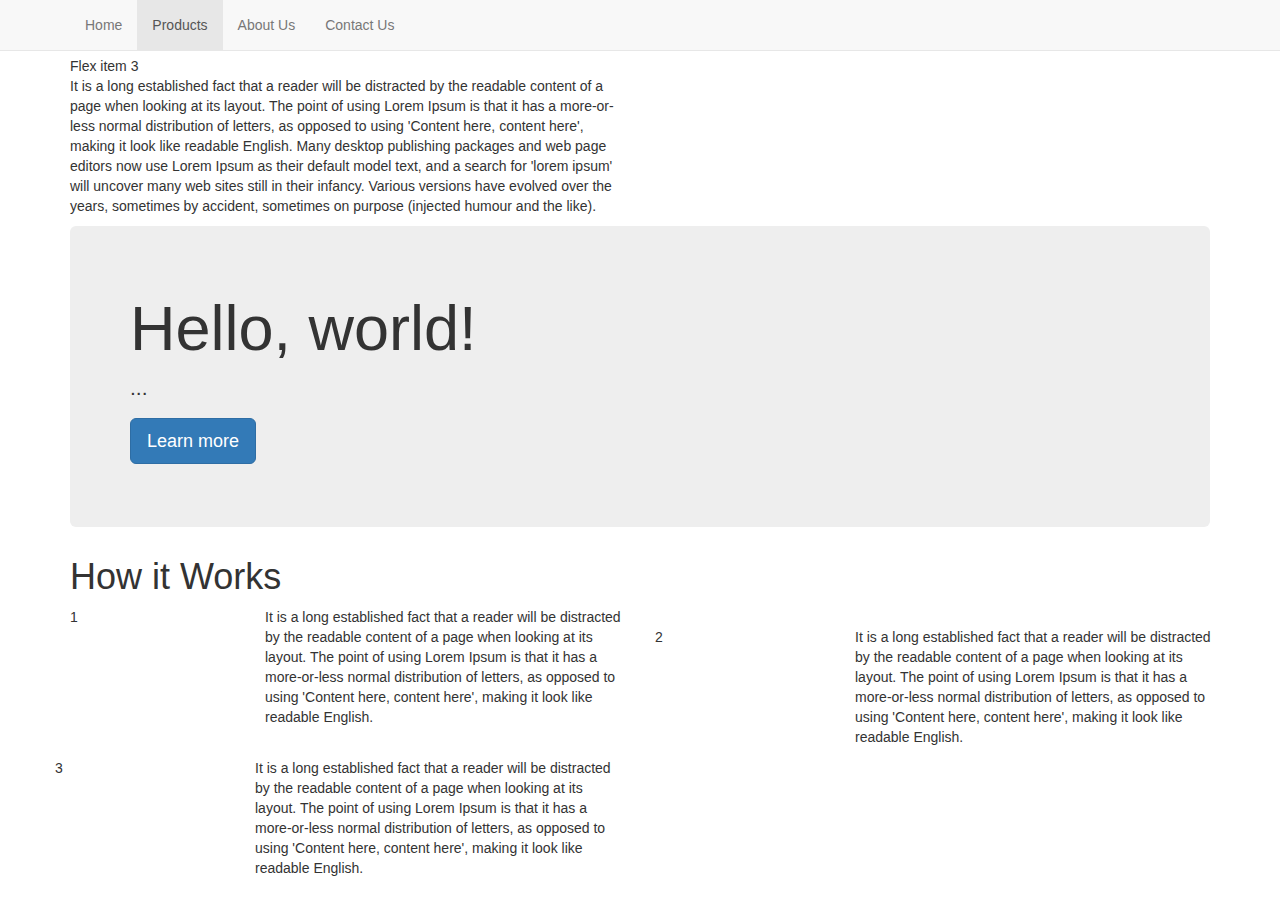
==== index.html @ 295529e9 "initialized project" ====
<!DOCTYPE html>
<html>

<head>
    <meta charset="utf-8">
    <title></title>
    <script src="https://code.jquery.com/jquery-3.2.1.min.js" integrity="sha256-hwg4gsxgFZhOsEEamdOYGBf13FyQuiTwlAQgxVSNgt4=" crossorigin="anonymous"></script>
    <!-- Latest compiled and minified CSS -->
    <link rel="stylesheet" href="https://maxcdn.bootstrapcdn.com/bootstrap/3.3.7/css/bootstrap.min.css" integrity="sha384-BVYiiSIFeK1dGmJRAkycuHAHRg32OmUcww7on3RYdg4Va+PmSTsz/K68vbdEjh4u" crossorigin="anonymous">

    <!-- Optional theme -->
    <link rel="stylesheet" href="https://maxcdn.bootstrapcdn.com/bootstrap/3.3.7/css/bootstrap-theme.min.css" integrity="sha384-rHyoN1iRsVXV4nD0JutlnGaslCJuC7uwjduW9SVrLvRYooPp2bWYgmgJQIXwl/Sp" crossorigin="anonymous">

    <!-- Latest compiled and minified JavaScript -->
    <script src="https://maxcdn.bootstrapcdn.com/bootstrap/3.3.7/js/bootstrap.min.js" integrity="sha384-Tc5IQib027qvyjSMfHjOMaLkfuWVxZxUPnCJA7l2mCWNIpG9mGCD8wGNIcPD7Txa" crossorigin="anonymous"></script>
    <link rel="stylesheet" href="style.css">
</head>

<body>
    <div class="container">

        <nav class="navbar navbar-default navbar-fixed-top">
            <div class="container">
                <ul class="nav navbar-nav navbar-center">
                    <li><a href="#">Home</a></li>
                    <li class="active"><a href="#">Products<span class="sr-only">(current)</span></a></li>
                    <li><a href="#">About Us</a></li>

                    <li><a href="#">Contact Us</a></li>
                </ul>
            </div>
        </nav>
        <div id="carousel-example-generic" class="carousel slide" data-ride="carousel">
            <!-- Indicators -->
            <ol class="carousel-indicators">
                <li data-target="#carousel-example-generic" data-slide-to="0" class="active"></li>
                <li data-target="#carousel-example-generic" data-slide-to="1"></li>
                <li data-target="#carousel-example-generic" data-slide-to="2"></li>
            </ol>

            <!-- Wrapper for slides -->
            <div class="carousel-inner" role="listbox">
                <div class="item active">
                    <img src="https://www.w3schools.com/w3images/fjords.jpg" alt="...">
                    <div class="carousel-caption">
                        Toys
                    </div>
                </div>
                <div class="item">
                    <img src="https://www.w3schools.com/w3images/fjords.jpg" alt="...">
                    <div class="carousel-caption">
                        Games
                    </div>
                </div>
                <div class="item">
                    <img src="https://www.w3schools.com/w3images/fjords.jpg" alt="...">
                    <div class="carousel-caption">
                        Accessories
                    </div>
                </div>
            </div>

            <!-- Controls -->
            <a class="left carousel-control" href="#carousel-example-generic" role="button" data-slide="prev">
                <span class="glyphicon glyphicon-chevron-left" aria-hidden="true"></span>
                <span class="sr-only">Previous</span>
            </a>
            <a class="right carousel-control" href="#carousel-example-generic" role="button" data-slide="next">
                <span class="glyphicon glyphicon-chevron-right" aria-hidden="true"></span>
                <span class="sr-only">Next</span>
            </a>
        </div>
        <div class="d-flex p-2">
            <div class="d-flex flex-row">
                <div class="p-2">Flex item 1</div>
                <div class="p-2">Flex item 2</div>
                <div class="p-2">Flex item 3</div>
            </div>
        </div>
        <div class="row">
            <div class="col-md-6">
                <p>It is a long established fact that a reader will be distracted by the readable content of a page when looking at its layout. The point of using Lorem Ipsum is that it has a more-or-less normal distribution of letters, as opposed to using
                    'Content here, content here', making it look like readable English. Many desktop publishing packages and web page editors now use Lorem Ipsum as their default model text, and a search for 'lorem ipsum' will uncover many web sites still
                    in their infancy. Various versions have evolved over the years, sometimes by accident, sometimes on purpose (injected humour and the like).</p>
            </div>
            <div class="col-md-6">
                <img src="https://www.w3schools.com/w3images/fjords.jpg" alt="">
            </div>
        </div>

        <div class="jumbotron">
            <h1>Hello, world!</h1>
            <p>...</p>
            <p><a class="btn btn-primary btn-lg" href="#" role="button">Learn more</a></p>
        </div>
        <h1>How it Works</h1>
        <div class="row">
            <div class="col-md-2">
                1
            </div>
            <div class="col-md-4">
                <p>It is a long established fact that a reader will be distracted by the readable content of a page when looking at its layout. The point of using Lorem Ipsum is that it has a more-or-less normal distribution of letters, as opposed to using
                    'Content here, content here', making it look like readable English.</p>
            </div>
            <div class="col-md-6">
                <img src="http://www.jqueryscript.net/images/Simplest-Responsive-jQuery-Image-Lightbox-Plugin-simple-lightbox.jpg" alt="">

            </div </div>
            <div class="row">
                <div class="col-md-2">
                    2
                </div>
                <div class="col-md-4">
                    <p>It is a long established fact that a reader will be distracted by the readable content of a page when looking at its layout. The point of using Lorem Ipsum is that it has a more-or-less normal distribution of letters, as opposed to
                        using 'Content here, content here', making it look like readable English.</p>
                </div>
                <div class="col-md-6">

                </div>
            </div>
            <div class="row">
                <div class="col-md-2">
                    3
                </div>
                <div class="col-md-4">
                    <p>It is a long established fact that a reader will be distracted by the readable content of a page when looking at its layout. The point of using Lorem Ipsum is that it has a more-or-less normal distribution of letters, as opposed to
                        using 'Content here, content here', making it look like readable English.</p>
                </div>
                <div class="col-md-6">

                </div </div>
            </div>

</body>

</html>
---- style.css ----
img {
    max-width: 100%;
}
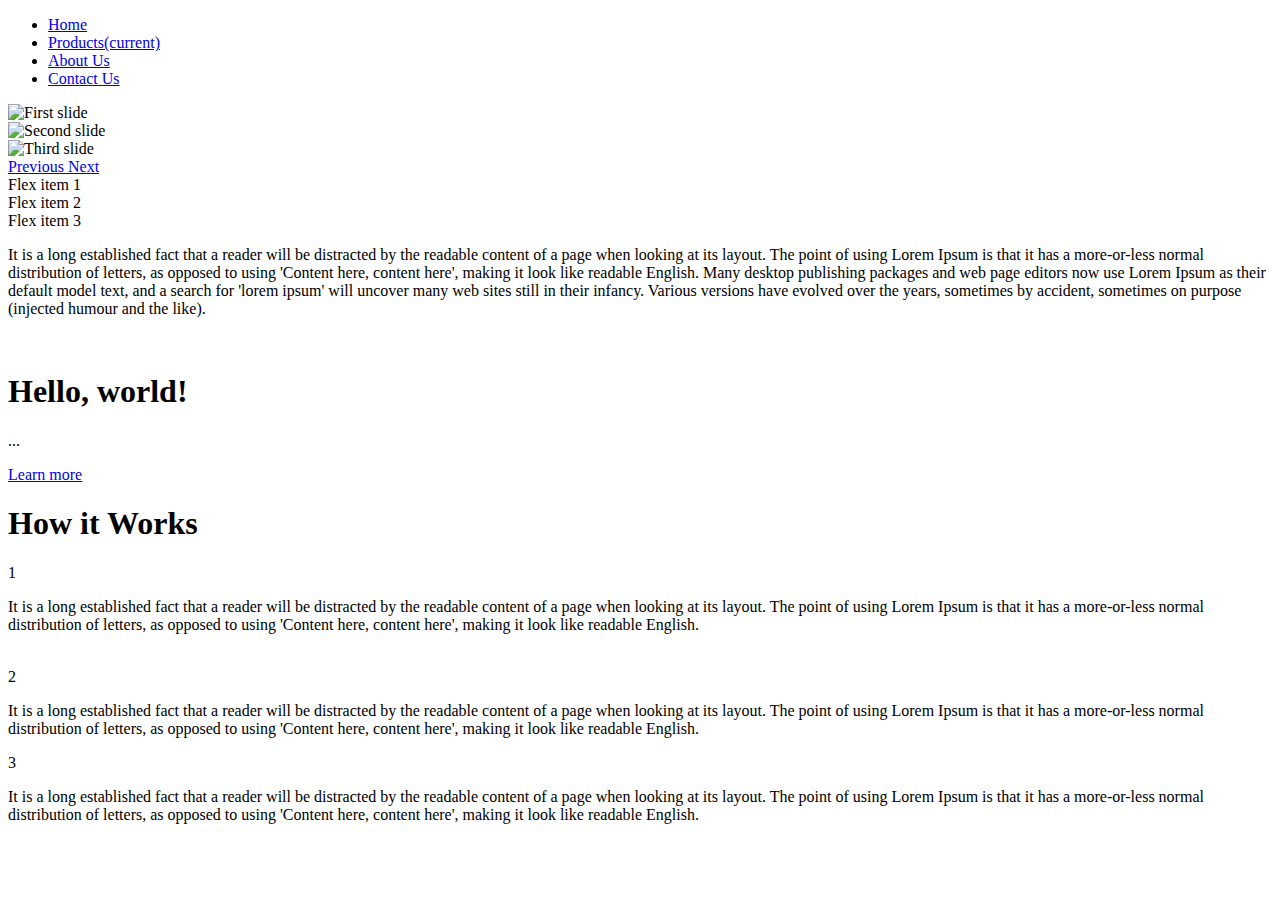
==== commit eef52d6b: "carousel fixed" ====
--- a/index.html
+++ b/index.html
@@ -4,15 +4,10 @@
 <head>
     <meta charset="utf-8">
     <title></title>
-    <script src="https://code.jquery.com/jquery-3.2.1.min.js" integrity="sha256-hwg4gsxgFZhOsEEamdOYGBf13FyQuiTwlAQgxVSNgt4=" crossorigin="anonymous"></script>
-    <!-- Latest compiled and minified CSS -->
-    <link rel="stylesheet" href="https://maxcdn.bootstrapcdn.com/bootstrap/3.3.7/css/bootstrap.min.css" integrity="sha384-BVYiiSIFeK1dGmJRAkycuHAHRg32OmUcww7on3RYdg4Va+PmSTsz/K68vbdEjh4u" crossorigin="anonymous">
-
-    <!-- Optional theme -->
-    <link rel="stylesheet" href="https://maxcdn.bootstrapcdn.com/bootstrap/3.3.7/css/bootstrap-theme.min.css" integrity="sha384-rHyoN1iRsVXV4nD0JutlnGaslCJuC7uwjduW9SVrLvRYooPp2bWYgmgJQIXwl/Sp" crossorigin="anonymous">
-
-    <!-- Latest compiled and minified JavaScript -->
-    <script src="https://maxcdn.bootstrapcdn.com/bootstrap/3.3.7/js/bootstrap.min.js" integrity="sha384-Tc5IQib027qvyjSMfHjOMaLkfuWVxZxUPnCJA7l2mCWNIpG9mGCD8wGNIcPD7Txa" crossorigin="anonymous"></script>
+    <script src="https://code.jquery.com/jquery-3.1.1.slim.min.js" integrity="sha384-A7FZj7v+d/sdmMqp/nOQwliLvUsJfDHW+k9Omg/a/EheAdgtzNs3hpfag6Ed950n" crossorigin="anonymous"></script>
+    <script src="https://cdnjs.cloudflare.com/ajax/libs/tether/1.4.0/js/tether.min.js" integrity="sha384-DztdAPBWPRXSA/3eYEEUWrWCy7G5KFbe8fFjk5JAIxUYHKkDx6Qin1DkWx51bBrb" crossorigin="anonymous"></script>
+    <script src="https://maxcdn.bootstrapcdn.com/bootstrap/4.0.0-alpha.6/js/bootstrap.min.js" integrity="sha384-vBWWzlZJ8ea9aCX4pEW3rVHjgjt7zpkNpZk+02D9phzyeVkE+jo0ieGizqPLForn" crossorigin="anonymous"></script>
+    <link rel="stylesheet" href="https://maxcdn.bootstrapcdn.com/bootstrap/4.0.0-alpha.6/css/bootstrap.min.css" integrity="sha384-rwoIResjU2yc3z8GV/NPeZWAv56rSmLldC3R/AZzGRnGxQQKnKkoFVhFQhNUwEyJ" crossorigin="anonymous">
     <link rel="stylesheet" href="style.css">
 </head>
 
@@ -30,46 +25,29 @@
                 </ul>
             </div>
         </nav>
-        <div id="carousel-example-generic" class="carousel slide" data-ride="carousel">
-            <!-- Indicators -->
-            <ol class="carousel-indicators">
-                <li data-target="#carousel-example-generic" data-slide-to="0" class="active"></li>
-                <li data-target="#carousel-example-generic" data-slide-to="1"></li>
-                <li data-target="#carousel-example-generic" data-slide-to="2"></li>
-            </ol>
 
-            <!-- Wrapper for slides -->
-            <div class="carousel-inner" role="listbox">
-                <div class="item active">
-                    <img src="https://www.w3schools.com/w3images/fjords.jpg" alt="...">
-                    <div class="carousel-caption">
-                        Toys
-                    </div>
-                </div>
-                <div class="item">
-                    <img src="https://www.w3schools.com/w3images/fjords.jpg" alt="...">
-                    <div class="carousel-caption">
-                        Games
-                    </div>
-                </div>
-                <div class="item">
-                    <img src="https://www.w3schools.com/w3images/fjords.jpg" alt="...">
-                    <div class="carousel-caption">
-                        Accessories
-                    </div>
-                </div>
-            </div>
+        <div id="carouselExampleControls" class="carousel slide" data-ride="carousel">
+      <div class="carousel-inner" role="listbox">
+        <div class="carousel-item active">
+          <img class="d-block img-fluid" src="https://i.ytimg.com/vi/OBSx0laWFZk/maxresdefault.jpg" alt="First slide">
+        </div>
+        <div class="carousel-item">
+          <img class="d-block img-fluid" src="https://i.ytimg.com/vi/OBSx0laWFZk/maxresdefault.jpg" alt="Second slide">
+        </div>
+        <div class="carousel-item">
+          <img class="d-block img-fluid" src="https://i.ytimg.com/vi/OBSx0laWFZk/maxresdefault.jpg" alt="Third slide">
+        </div>
+      </div>
+      <a class="carousel-control-prev" href="#carouselExampleControls" role="button" data-slide="prev">
+        <span class="carousel-control-prev-icon" aria-hidden="true"></span>
+        <span class="sr-only">Previous</span>
+      </a>
+      <a class="carousel-control-next" href="#carouselExampleControls" role="button" data-slide="next">
+        <span class="carousel-control-next-icon" aria-hidden="true"></span>
+        <span class="sr-only">Next</span>
+      </a>
+    </div>
 
-            <!-- Controls -->
-            <a class="left carousel-control" href="#carousel-example-generic" role="button" data-slide="prev">
-                <span class="glyphicon glyphicon-chevron-left" aria-hidden="true"></span>
-                <span class="sr-only">Previous</span>
-            </a>
-            <a class="right carousel-control" href="#carousel-example-generic" role="button" data-slide="next">
-                <span class="glyphicon glyphicon-chevron-right" aria-hidden="true"></span>
-                <span class="sr-only">Next</span>
-            </a>
-        </div>
         <div class="d-flex p-2">
             <div class="d-flex flex-row">
                 <div class="p-2">Flex item 1</div>
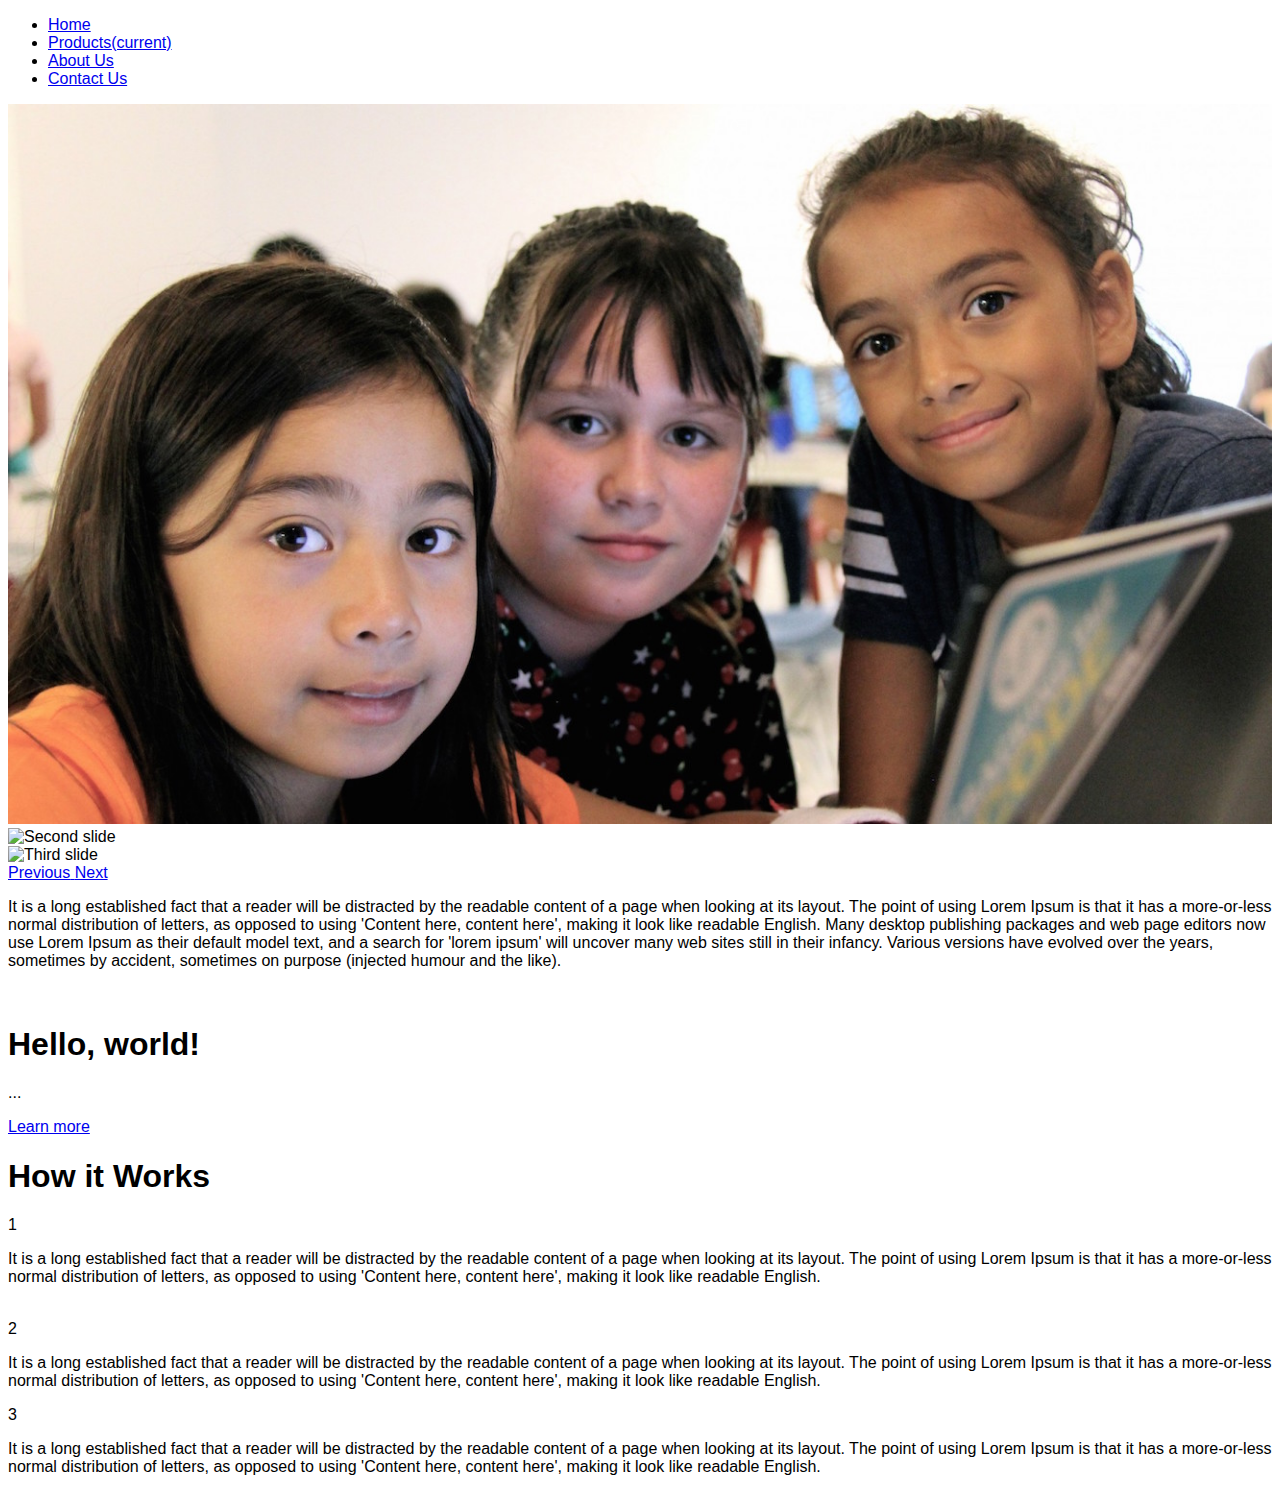
==== commit df001bc1: "fixed jumbotron" ====
--- a/index.html
+++ b/index.html
@@ -13,54 +13,47 @@
 
 <body>
     <div class="container">
-
         <nav class="navbar navbar-default navbar-fixed-top">
-            <div class="container">
-                <ul class="nav navbar-nav navbar-center">
-                    <li><a href="#">Home</a></li>
-                    <li class="active"><a href="#">Products<span class="sr-only">(current)</span></a></li>
-                    <li><a href="#">About Us</a></li>
-
-                    <li><a href="#">Contact Us</a></li>
+            <div class="container d-flex p-2 justify-content-around">
+                <ul class="nav navbar-nav d-flex flex-row">
+                    <li class="p-2"><a href="#">Home</a></li>
+                    <li class="active p-2"><a href="#">Products<span class="sr-only">(current)</span></a></li>
+                    <li class="p-2"><a href="#">About Us</a></li>
+                    <li class="p-2"><a href="#">Contact Us</a></li>
                 </ul>
             </div>
         </nav>
 
         <div id="carouselExampleControls" class="carousel slide" data-ride="carousel">
-      <div class="carousel-inner" role="listbox">
-        <div class="carousel-item active">
-          <img class="d-block img-fluid" src="https://i.ytimg.com/vi/OBSx0laWFZk/maxresdefault.jpg" alt="First slide">
-        </div>
-        <div class="carousel-item">
-          <img class="d-block img-fluid" src="https://i.ytimg.com/vi/OBSx0laWFZk/maxresdefault.jpg" alt="Second slide">
-        </div>
-        <div class="carousel-item">
-          <img class="d-block img-fluid" src="https://i.ytimg.com/vi/OBSx0laWFZk/maxresdefault.jpg" alt="Third slide">
-        </div>
-      </div>
-      <a class="carousel-control-prev" href="#carouselExampleControls" role="button" data-slide="prev">
-        <span class="carousel-control-prev-icon" aria-hidden="true"></span>
-        <span class="sr-only">Previous</span>
-      </a>
-      <a class="carousel-control-next" href="#carouselExampleControls" role="button" data-slide="next">
-        <span class="carousel-control-next-icon" aria-hidden="true"></span>
-        <span class="sr-only">Next</span>
-      </a>
-    </div>
-
-        <div class="d-flex p-2">
-            <div class="d-flex flex-row">
-                <div class="p-2">Flex item 1</div>
-                <div class="p-2">Flex item 2</div>
-                <div class="p-2">Flex item 3</div>
+            <div class="carousel-inner" role="listbox">
+                <div class="carousel-item active">
+                    <img class="d-block img-fluid" src="IMG_8985-e1426632624837.jpg" alt="First slide">
+                </div>
+                <div class="carousel-item">
+                    <img class="d-block img-fluid" src="https://i.ytimg.com/vi/OBSx0laWFZk/maxresdefault.jpg" alt="Second slide">
+                </div>
+                <div class="carousel-item">
+                    <img class="d-block img-fluid" src="https://i.ytimg.com/vi/OBSx0laWFZk/maxresdefault.jpg" alt="Third slide">
+                </div>
             </div>
+            <a class="carousel-control-prev" href="#carouselExampleControls" role="button" data-slide="prev">
+                <span class="carousel-control-prev-icon" aria-hidden="true"></span>
+                <span class="sr-only">Previous</span>
+            </a>
+            <a class="carousel-control-next" href="#carouselExampleControls" role="button" data-slide="next">
+                <span class="carousel-control-next-icon" aria-hidden="true"></span>
+                <span class="sr-only">Next</span>
+            </a>
         </div>
         <div class="row">
-            <div class="col-md-6">
+            <div class="col-md-6 aligned">
+             <div class="container">
                 <p>It is a long established fact that a reader will be distracted by the readable content of a page when looking at its layout. The point of using Lorem Ipsum is that it has a more-or-less normal distribution of letters, as opposed to using
                     'Content here, content here', making it look like readable English. Many desktop publishing packages and web page editors now use Lorem Ipsum as their default model text, and a search for 'lorem ipsum' will uncover many web sites still
                     in their infancy. Various versions have evolved over the years, sometimes by accident, sometimes on purpose (injected humour and the like).</p>
             </div>
+        </div>
+
             <div class="col-md-6">
                 <img src="https://www.w3schools.com/w3images/fjords.jpg" alt="">
             </div>
--- a/style.css
+++ b/style.css
@@ -1,3 +1,14 @@
 img {
     max-width: 100%;
+    max-height: 100%;
 }
+.aligned {
+    in-height: 100%;  /* Fallback for browsers do NOT support vh unit */
+  min-height: 100%; /* These two lines are counted as one :-)       */
+
+  display: flex;
+  align-items: center;
+}
+body {
+    font-family: helvetica;
+}
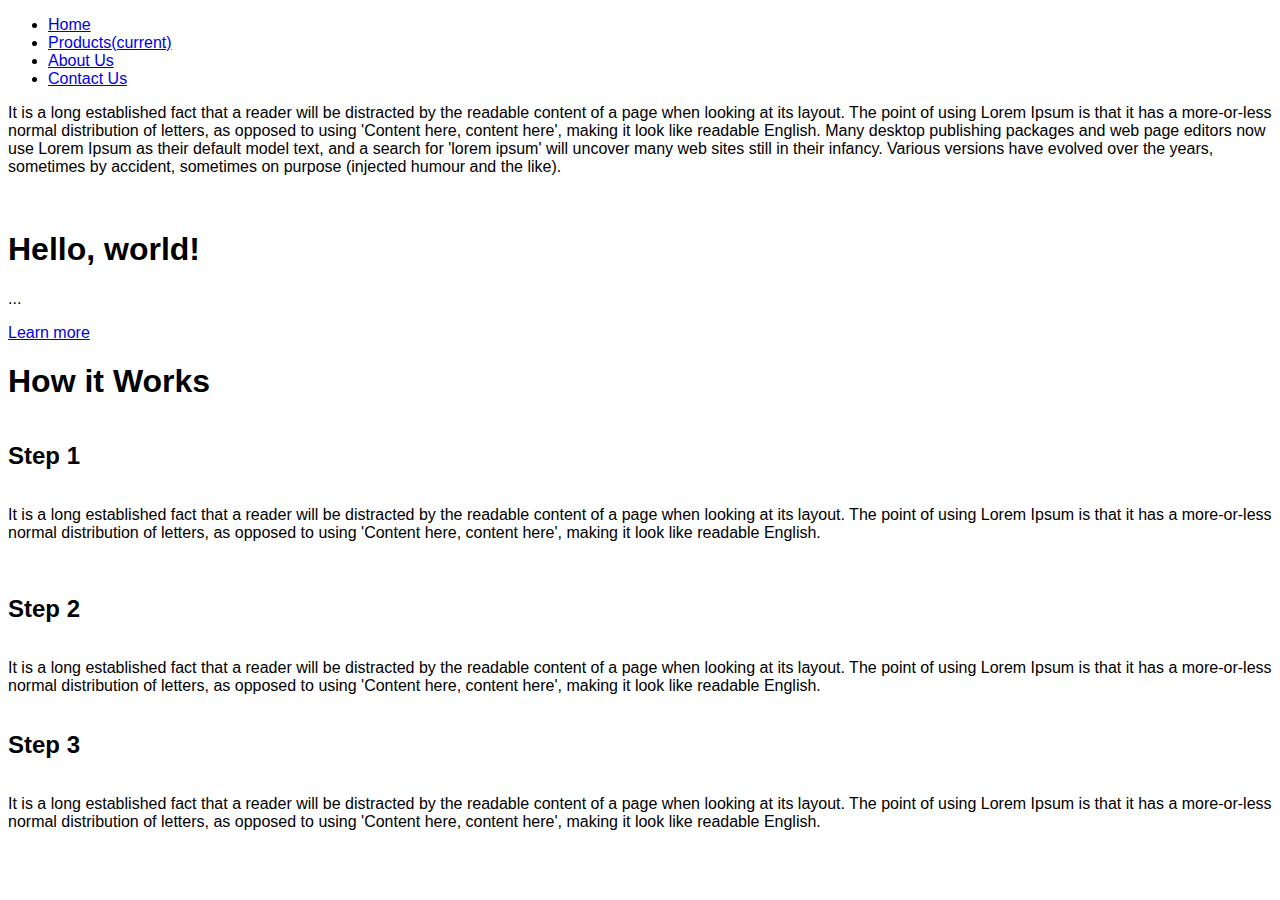
==== commit 21cd74e2: "merge conflict solved" ====
--- a/index.html
+++ b/index.html
@@ -13,47 +13,23 @@
 
 <body>
     <div class="container">
+
         <nav class="navbar navbar-default navbar-fixed-top">
             <div class="container d-flex p-2 justify-content-around">
                 <ul class="nav navbar-nav d-flex flex-row">
                     <li class="p-2"><a href="#">Home</a></li>
-                    <li class="active p-2"><a href="#">Products<span class="sr-only">(current)</span></a></li>
+                    <li class="active p-2"><a href="products.html">Products<span class="sr-only">(current)</span></a></li>
                     <li class="p-2"><a href="#">About Us</a></li>
                     <li class="p-2"><a href="#">Contact Us</a></li>
                 </ul>
             </div>
         </nav>
-
-        <div id="carouselExampleControls" class="carousel slide" data-ride="carousel">
-            <div class="carousel-inner" role="listbox">
-                <div class="carousel-item active">
-                    <img class="d-block img-fluid" src="IMG_8985-e1426632624837.jpg" alt="First slide">
-                </div>
-                <div class="carousel-item">
-                    <img class="d-block img-fluid" src="https://i.ytimg.com/vi/OBSx0laWFZk/maxresdefault.jpg" alt="Second slide">
-                </div>
-                <div class="carousel-item">
-                    <img class="d-block img-fluid" src="https://i.ytimg.com/vi/OBSx0laWFZk/maxresdefault.jpg" alt="Third slide">
-                </div>
-            </div>
-            <a class="carousel-control-prev" href="#carouselExampleControls" role="button" data-slide="prev">
-                <span class="carousel-control-prev-icon" aria-hidden="true"></span>
-                <span class="sr-only">Previous</span>
-            </a>
-            <a class="carousel-control-next" href="#carouselExampleControls" role="button" data-slide="next">
-                <span class="carousel-control-next-icon" aria-hidden="true"></span>
-                <span class="sr-only">Next</span>
-            </a>
-        </div>
         <div class="row">
-            <div class="col-md-6 aligned">
-             <div class="container">
+            <div class="col-md-6">
                 <p>It is a long established fact that a reader will be distracted by the readable content of a page when looking at its layout. The point of using Lorem Ipsum is that it has a more-or-less normal distribution of letters, as opposed to using
                     'Content here, content here', making it look like readable English. Many desktop publishing packages and web page editors now use Lorem Ipsum as their default model text, and a search for 'lorem ipsum' will uncover many web sites still
                     in their infancy. Various versions have evolved over the years, sometimes by accident, sometimes on purpose (injected humour and the like).</p>
             </div>
-        </div>
-
             <div class="col-md-6">
                 <img src="https://www.w3schools.com/w3images/fjords.jpg" alt="">
             </div>
@@ -66,10 +42,10 @@
         </div>
         <h1>How it Works</h1>
         <div class="row">
-            <div class="col-md-2">
-                1
+            <div class="col-md-2 aligned">
+                <h2>Step 1</h2>
             </div>
-            <div class="col-md-4">
+            <div class="col-md-4 aligned">
                 <p>It is a long established fact that a reader will be distracted by the readable content of a page when looking at its layout. The point of using Lorem Ipsum is that it has a more-or-less normal distribution of letters, as opposed to using
                     'Content here, content here', making it look like readable English.</p>
             </div>
@@ -78,10 +54,10 @@
 
             </div </div>
             <div class="row">
-                <div class="col-md-2">
-                    2
+                <div class="col-md-2 aligned">
+                    <h2>Step 2</h2>
                 </div>
-                <div class="col-md-4">
+                <div class="col-md-4 aligned">
                     <p>It is a long established fact that a reader will be distracted by the readable content of a page when looking at its layout. The point of using Lorem Ipsum is that it has a more-or-less normal distribution of letters, as opposed to
                         using 'Content here, content here', making it look like readable English.</p>
                 </div>
@@ -90,10 +66,10 @@
                 </div>
             </div>
             <div class="row">
-                <div class="col-md-2">
-                    3
+                <div class="col-md-2 aligned">
+                    <h2>Step 3</h2>
                 </div>
-                <div class="col-md-4">
+                <div class="col-md-4 aligned">
                     <p>It is a long established fact that a reader will be distracted by the readable content of a page when looking at its layout. The point of using Lorem Ipsum is that it has a more-or-less normal distribution of letters, as opposed to
                         using 'Content here, content here', making it look like readable English.</p>
                 </div>
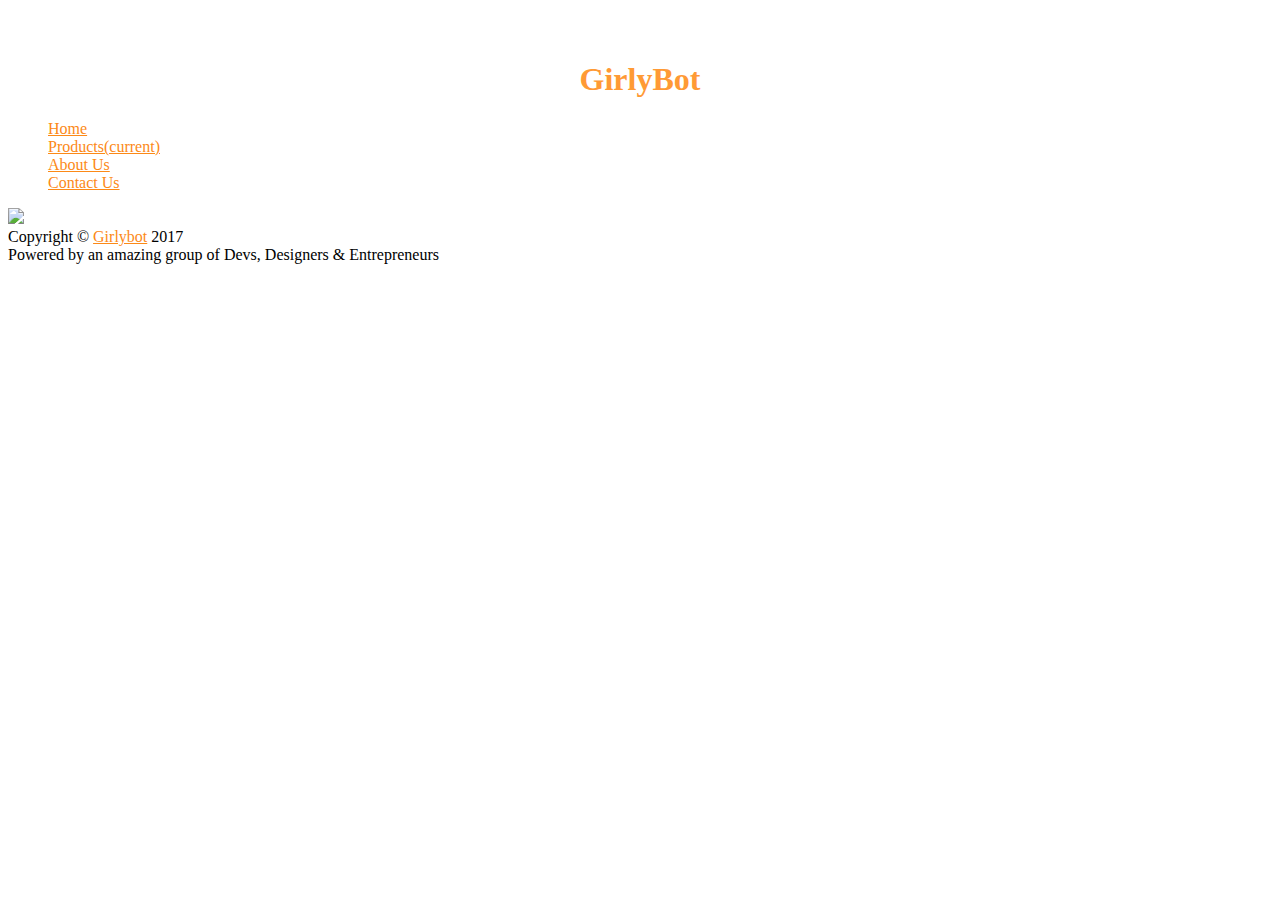
==== commit 7f13097c: "added qanda" ====
--- a/index.html
+++ b/index.html
@@ -13,9 +13,9 @@
 
 <body>
     <div class="container">
-
-        <nav class="navbar navbar-default navbar-fixed-top">
-            <div class="container d-flex p-2 justify-content-around">
+        <h1>GirlyBot</h1>
+        <!-- <nav class="navbar navbar-default navbar-fixed-top"> -->
+            <div class="d-flex p-2 justify-content-around">
                 <ul class="nav navbar-nav d-flex flex-row">
                     <li class="p-2"><a href="#">Home</a></li>
                     <li class="active p-2"><a href="products.html">Products<span class="sr-only">(current)</span></a></li>
@@ -23,60 +23,43 @@
                     <li class="p-2"><a href="#">Contact Us</a></li>
                 </ul>
             </div>
-        </nav>
-        <div class="row">
-            <div class="col-md-6">
-                <p>It is a long established fact that a reader will be distracted by the readable content of a page when looking at its layout. The point of using Lorem Ipsum is that it has a more-or-less normal distribution of letters, as opposed to using
-                    'Content here, content here', making it look like readable English. Many desktop publishing packages and web page editors now use Lorem Ipsum as their default model text, and a search for 'lorem ipsum' will uncover many web sites still
-                    in their infancy. Various versions have evolved over the years, sometimes by accident, sometimes on purpose (injected humour and the like).</p>
+            <!-- <div id="carouselExampleControls" class="carousel slide" data-ride="carousel">
+                <div class="carousel-inner" role="listbox">
+                    <div class="carousel-item active">
+                        <img class="d-block img-fluid" src="IMG_8985-e1426632624837.jpg" alt="First slide">
+                    </div>
+                    <div class="carousel-item">
+                        <img class="d-block img-fluid" src="untitled.60.jpg" alt="Second slide">
+                    </div>
+                    <div class="carousel-item">
+                        <img class="d-block img-fluid" src="https://i.ytimg.com/vi/OBSx0laWFZk/maxresdefault.jpg" alt="Third slide">
+                    </div>
+                </div>
+                <a class="carousel-control-prev" href="#carouselExampleControls" role="button" data-slide="prev">
+                    <span class="carousel-control-prev-icon" aria-hidden="true"></span>
+                    <span class="sr-only">Previous</span>
+                </a>
+                <a class="carousel-control-next" href="#carouselExampleControls" role="button" data-slide="next">
+                    <span class="carousel-control-next-icon" aria-hidden="true"></span>
+                    <span class="sr-only">Next</span>
+                </a>
+            </div> -->
+        <!-- </nav> -->
+        <img src="THING.png"/>
+        <!-- footer -->
+        <footer class="container">
+          <div class="container-fluid">
+            <div class="d-flex p-2 justify-content-around">
+              <div class="col-md-6">
+                <span class="copyright">Copyright &copy; <a href="http://girlybot.com/" target="_blank">Girlybot</a> 2017</span>
+              </div>
+              <div class="col-md-6">
+                <span>Powered by an amazing group of Devs, Designers & Entrepreneurs</span>
+              </div>
             </div>
-            <div class="col-md-6">
-                <img src="https://www.w3schools.com/w3images/fjords.jpg" alt="">
-            </div>
-        </div>
-
-        <div class="jumbotron">
-            <h1>Hello, world!</h1>
-            <p>...</p>
-            <p><a class="btn btn-primary btn-lg" href="#" role="button">Learn more</a></p>
-        </div>
-        <h1>How it Works</h1>
-        <div class="row">
-            <div class="col-md-2 aligned">
-                <h2>Step 1</h2>
-            </div>
-            <div class="col-md-4 aligned">
-                <p>It is a long established fact that a reader will be distracted by the readable content of a page when looking at its layout. The point of using Lorem Ipsum is that it has a more-or-less normal distribution of letters, as opposed to using
-                    'Content here, content here', making it look like readable English.</p>
-            </div>
-            <div class="col-md-6">
-                <img src="http://www.jqueryscript.net/images/Simplest-Responsive-jQuery-Image-Lightbox-Plugin-simple-lightbox.jpg" alt="">
-
-            </div </div>
-            <div class="row">
-                <div class="col-md-2 aligned">
-                    <h2>Step 2</h2>
-                </div>
-                <div class="col-md-4 aligned">
-                    <p>It is a long established fact that a reader will be distracted by the readable content of a page when looking at its layout. The point of using Lorem Ipsum is that it has a more-or-less normal distribution of letters, as opposed to
-                        using 'Content here, content here', making it look like readable English.</p>
-                </div>
-                <div class="col-md-6">
-
-                </div>
-            </div>
-            <div class="row">
-                <div class="col-md-2 aligned">
-                    <h2>Step 3</h2>
-                </div>
-                <div class="col-md-4 aligned">
-                    <p>It is a long established fact that a reader will be distracted by the readable content of a page when looking at its layout. The point of using Lorem Ipsum is that it has a more-or-less normal distribution of letters, as opposed to
-                        using 'Content here, content here', making it look like readable English.</p>
-                </div>
-                <div class="col-md-6">
-
-                </div </div>
-            </div>
+          </div>
+        </footer>
+    </div>
 
 </body>
 
--- a/style.css
+++ b/style.css
@@ -10,5 +10,32 @@
   align-items: center;
 }
 body {
-    font-family: helvetica;
+    font-family: avenir;
+    #585858
 }
+h1 {
+    padding-top: 40px;
+    font-weight: bold;
+    text-align: center;
+    color: #ff9a35;
+}
+
+a {
+    color: #fc8917;
+}
+li {
+    list-style: none;
+}
+.works {
+    padding-bottom: 20px;
+}
+.row {
+    padding-top: 10px;
+}
+.bordered {
+    border: 3px solid #fc8917;
+    padding:10px;
+}
+h3 {
+    letter-spacing: 1.02px;
+}
